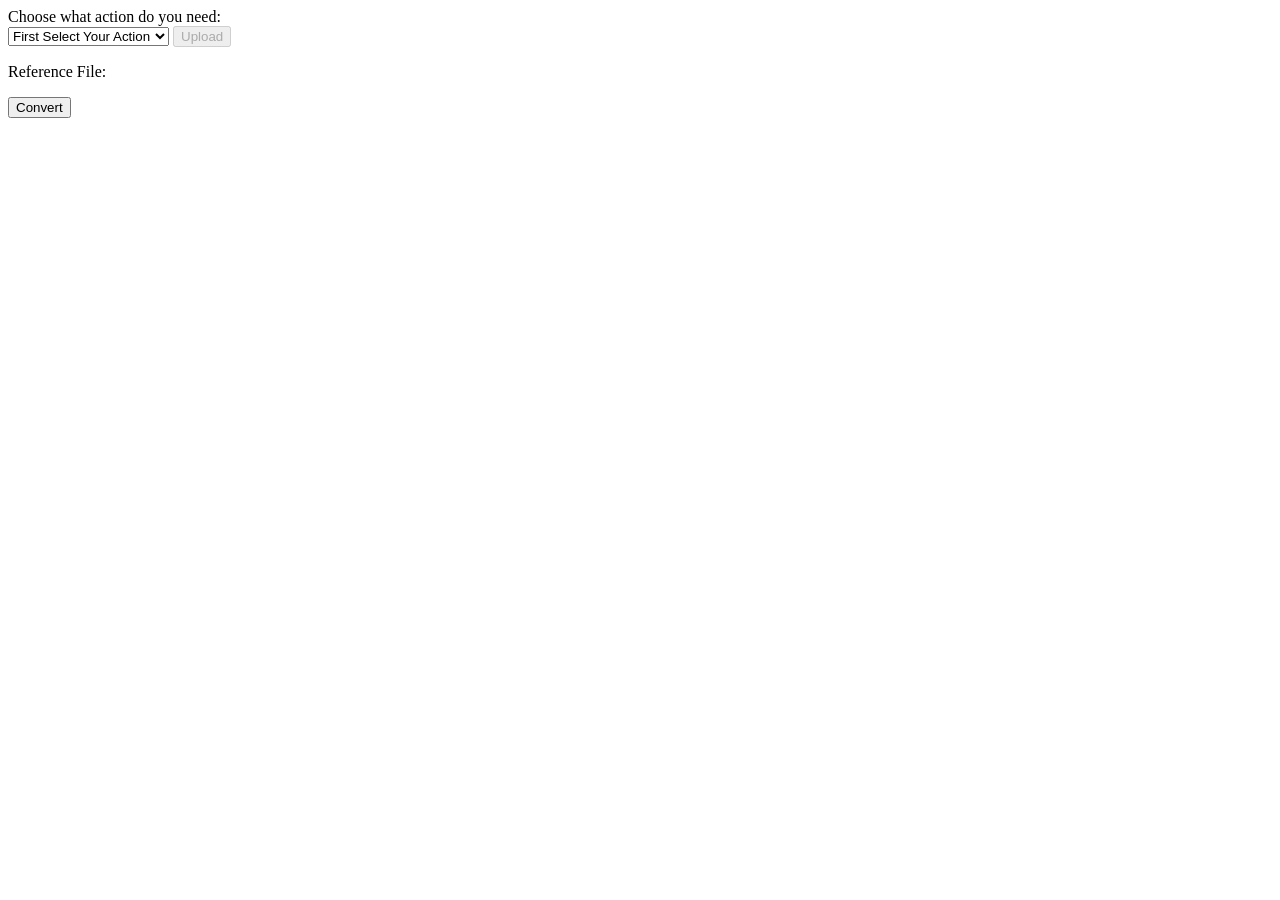
==== index.html @ 827a9321 "Merge pull request #1 from SaeidTadrisi/BugFix Bug fix" ====
<!DOCTYPE html>
<html lang="en">
<head>
  <meta charset="UTF-8">
  <meta name="viewport" content="width=device-width, initial-scale=1.0">
  <title>ARB Converter</title>
  <link rel="stylesheet" href="css/general.css">
</head>
<body>
  
  <div class="app-panel">
    <label class="label">Choose what action do you need:</label>
    <div class="select-panel">
      <select class="select-option" id="selectOption">
        <option value="" disabled selected>First Select Your Action</option>
        <option value="prepare_to_translate">Prepare To Translate</option>
        <option value="convert_translation">Convert Translation </option>
      </select>
  
      <button class="upload-button" disabled id="uploadButton">Upload</button>
      
      <input type="file" id="fileList" name="fileList" multiple style="display: none">
      <input type="text" id="referenceFile" name="referenceFile" style="display: none;">

      <input type="file" id="excelFile" name="file" style="display: none">

      <p class="hint" id="hint"></p>

      </div>


    <div class="list-div">
      <ul class="file-list" id="fileListShow"></ul>
    </div>

    <label class="refrence-label">Reference File:</label>

    <p class="ref-file" id="referenceFileShow"></p>

    <div class="error">
      <p class="error-message" id="errorMessage"></p>
    </div>

    <button class="convert-button" id="convertButton">Convert</button>
  </div>
  <script type="module" src="./scripts/homepage.js"></script>
</body>
</html>
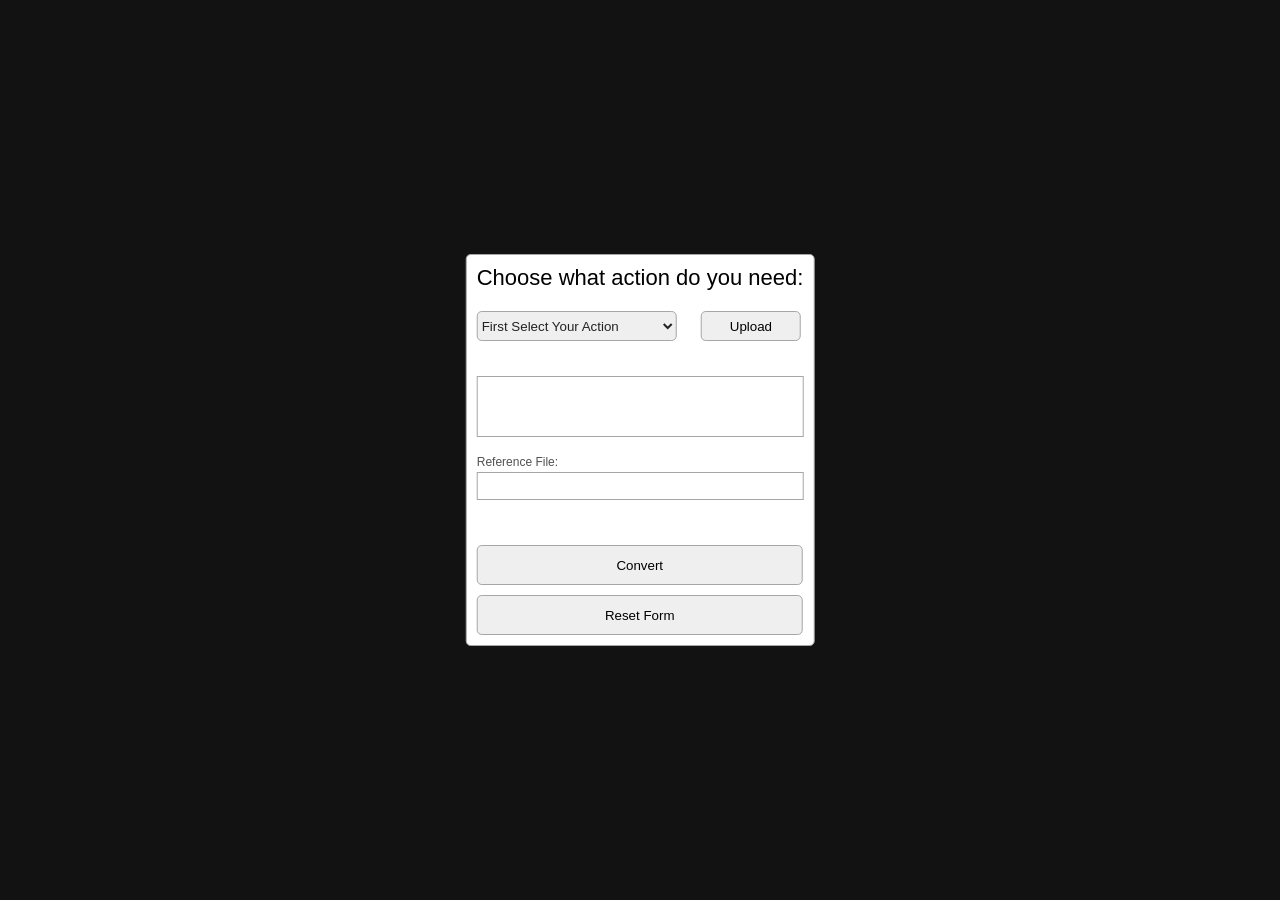
==== commit 0bf091b7: "reset form added and UX improved." ====
--- a/index.html
+++ b/index.html
@@ -17,7 +17,7 @@
         <option value="convert_translation">Convert Translation </option>
       </select>
   
-      <button class="upload-button" disabled id="uploadButton">Upload</button>
+      <button class="upload-button" id="uploadButton">Upload</button>
       
       <input type="file" id="fileList" name="fileList" multiple style="display: none">
       <input type="text" id="referenceFile" name="referenceFile" style="display: none;">
@@ -39,9 +39,12 @@
 
     <div class="error">
       <p class="error-message" id="errorMessage"></p>
+      <p class= "message" id="message"></p>
     </div>
 
     <button class="convert-button" id="convertButton">Convert</button>
+
+    <button class="reset-button" id="reset-button">Reset Form</button>
   </div>
   <script type="module" src="./scripts/homepage.js"></script>
 </body>
--- a/css/general.css
+++ b/css/general.css
@@ -0,0 +1,125 @@
+
+
+body {
+  font-family: Arial, Helvetica, sans-serif;
+  font-size: 15px;
+  background-color: rgb(18, 18, 18);
+}
+
+.app-panel {
+  background-color: rgb(255, 255, 255);
+  border: solid, 1px, rgb(166, 166, 166);
+  padding: 10px;
+  border-radius: 5px;
+  position: absolute;
+  top: 50%;
+  left: 50%;
+  transform: translate(-50%, -50%)
+}
+
+.select-option {
+  height: 30px;
+  width: 200px;
+  border: solid, 1px, rgb(166, 166, 166);
+  color: rgb(35, 35, 35);
+  border-radius: 5px;
+}
+
+.label {
+  font-size: 22px;
+  margin-bottom: 20px;
+  display: block;
+}
+
+.hint {
+  margin-top: 10px;
+  color: rgb(81, 81, 81);
+  display: block;
+  font-size: 12px;
+}
+
+.upload-button {
+  height: 30px;
+  width: 100px;
+  border: solid, 1px, rgb(166, 166, 166);
+  border-radius: 5px;
+  cursor: pointer;
+  margin-left: 20px;
+}
+
+.upload-button:hover {
+  background-color: rgba(66, 124, 151, 0.577)
+}
+
+.select-panel {
+  height: 30px;
+}
+
+.file-list {
+  list-style: none;
+  padding-top: 3px;
+  padding-left: 5px;
+  padding-bottom: 3px;
+  height: 53px;
+  margin-top: 35px;
+  border: 1px solid rgb(166, 166, 166);
+  padding-left: -20px;
+  overflow-y: auto;
+}
+
+.convert-button {
+  display: block;
+  height: 40px;
+  width: 326px;
+  border: solid, 1px, rgb(166, 166, 166);
+  margin-bottom: 10px;
+  border-radius: 5px;
+  cursor: pointer;
+}
+
+.convert-button:hover {
+  background-color: rgba(5, 52, 0, 0.521)
+}
+
+.ref-file {
+  display: block;
+  margin-top: 3px;
+  padding-top: 3px;
+  padding-left: 5px;
+  padding-bottom: 3px;
+  height: 20px;
+  border: 1px solid rgb(166, 166, 166);
+}
+
+.refrence-label {
+  font-size: 12px;
+  color: rgb(81, 81, 81);
+}
+
+.error {
+  height: 20px;
+  margin-top: 10px;
+  margin-bottom: 10px;
+}
+
+.error-message {
+  font-size: 13px;
+  color: red;
+}
+
+.message {
+  font-size: 20;
+  color: rgb(52, 255, 52);
+}
+
+.reset-button {
+  height: 40px;
+  width: 326px;
+  border: solid, 1px, rgb(166, 166, 166);
+  border-radius: 5px;
+  cursor: pointer;
+}
+
+.reset-button:hover {
+  background-color: rgba(61, 0, 0, 0.508)
+}
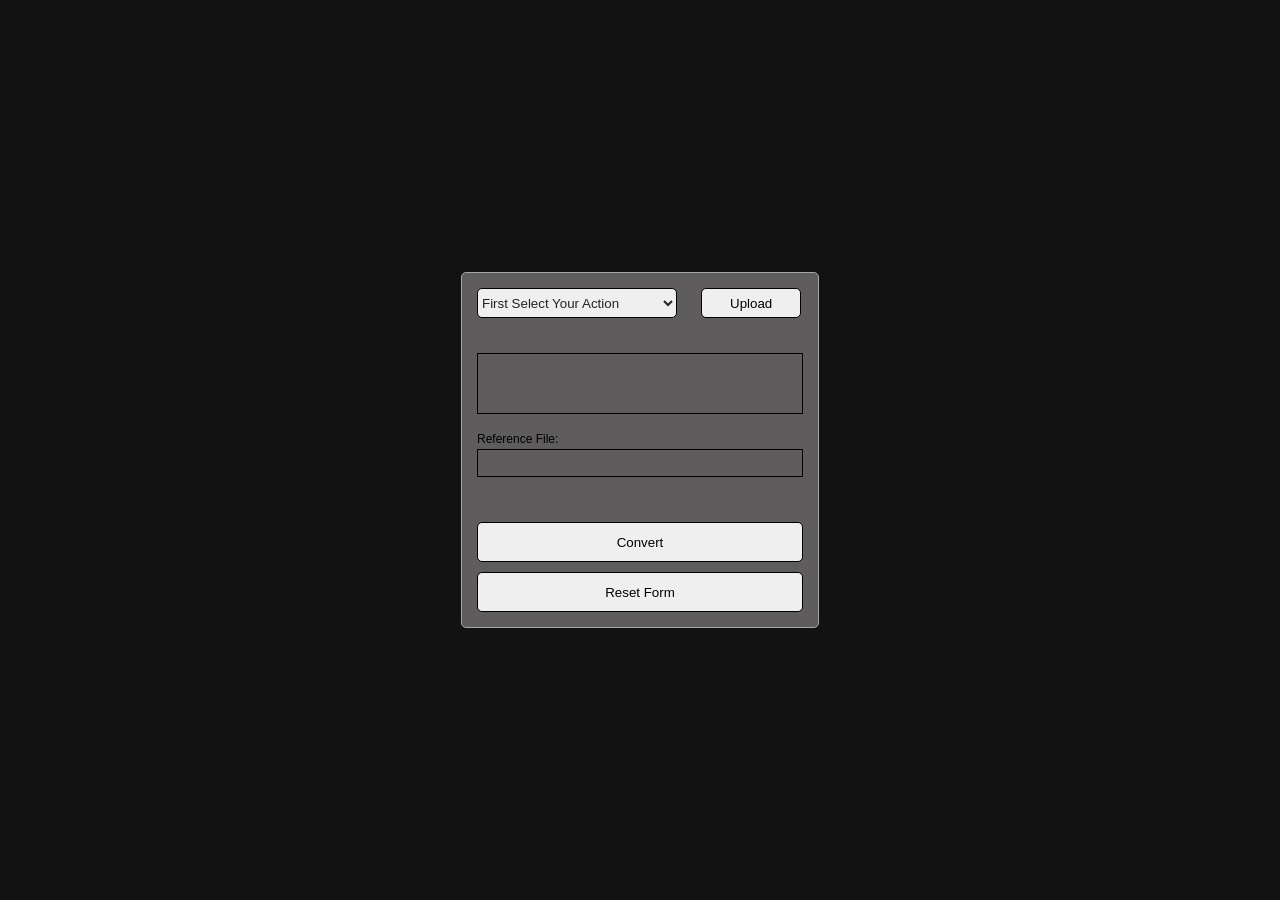
==== commit 690ad2c7: "CSS file changed." ====
--- a/index.html
+++ b/index.html
@@ -9,7 +9,6 @@
 <body>
   
   <div class="app-panel">
-    <label class="label">Choose what action do you need:</label>
     <div class="select-panel">
       <select class="select-option" id="selectOption">
         <option value="" disabled selected>First Select Your Action</option>
--- a/css/general.css
+++ b/css/general.css
@@ -7,9 +7,9 @@
 }
 
 .app-panel {
-  background-color: rgb(255, 255, 255);
+  background-color: rgb(94, 92, 92);
   border: solid, 1px, rgb(166, 166, 166);
-  padding: 10px;
+  padding: 15px;
   border-radius: 5px;
   position: absolute;
   top: 50%;
@@ -20,7 +20,7 @@
 .select-option {
   height: 30px;
   width: 200px;
-  border: solid, 1px, rgb(166, 166, 166);
+  border: solid, 1px, rgb(0, 0, 0);
   color: rgb(35, 35, 35);
   border-radius: 5px;
 }
@@ -33,7 +33,7 @@
 
 .hint {
   margin-top: 10px;
-  color: rgb(81, 81, 81);
+  color: rgb(0, 0, 0);
   display: block;
   font-size: 12px;
 }
@@ -41,7 +41,7 @@
 .upload-button {
   height: 30px;
   width: 100px;
-  border: solid, 1px, rgb(166, 166, 166);
+  border: solid, 1px, rgb(0, 0, 0);
   border-radius: 5px;
   cursor: pointer;
   margin-left: 20px;
@@ -62,7 +62,7 @@
   padding-bottom: 3px;
   height: 53px;
   margin-top: 35px;
-  border: 1px solid rgb(166, 166, 166);
+  border: 1px solid rgb(0, 0, 0);
   padding-left: -20px;
   overflow-y: auto;
 }
@@ -71,7 +71,7 @@
   display: block;
   height: 40px;
   width: 326px;
-  border: solid, 1px, rgb(166, 166, 166);
+  border: solid, 1px, rgb(0, 0, 0);
   margin-bottom: 10px;
   border-radius: 5px;
   cursor: pointer;
@@ -88,12 +88,12 @@
   padding-left: 5px;
   padding-bottom: 3px;
   height: 20px;
-  border: 1px solid rgb(166, 166, 166);
+  border: 1px solid rgb(0, 0, 0);
 }
 
 .refrence-label {
   font-size: 12px;
-  color: rgb(81, 81, 81);
+  color: rgb(0, 0, 0);
 }
 
 .error {
@@ -104,7 +104,7 @@
 
 .error-message {
   font-size: 13px;
-  color: red;
+  color: rgb(104, 10, 10);
 }
 
 .message {
@@ -115,7 +115,7 @@
 .reset-button {
   height: 40px;
   width: 326px;
-  border: solid, 1px, rgb(166, 166, 166);
+  border: solid, 1px, rgb(0, 0, 0);
   border-radius: 5px;
   cursor: pointer;
 }
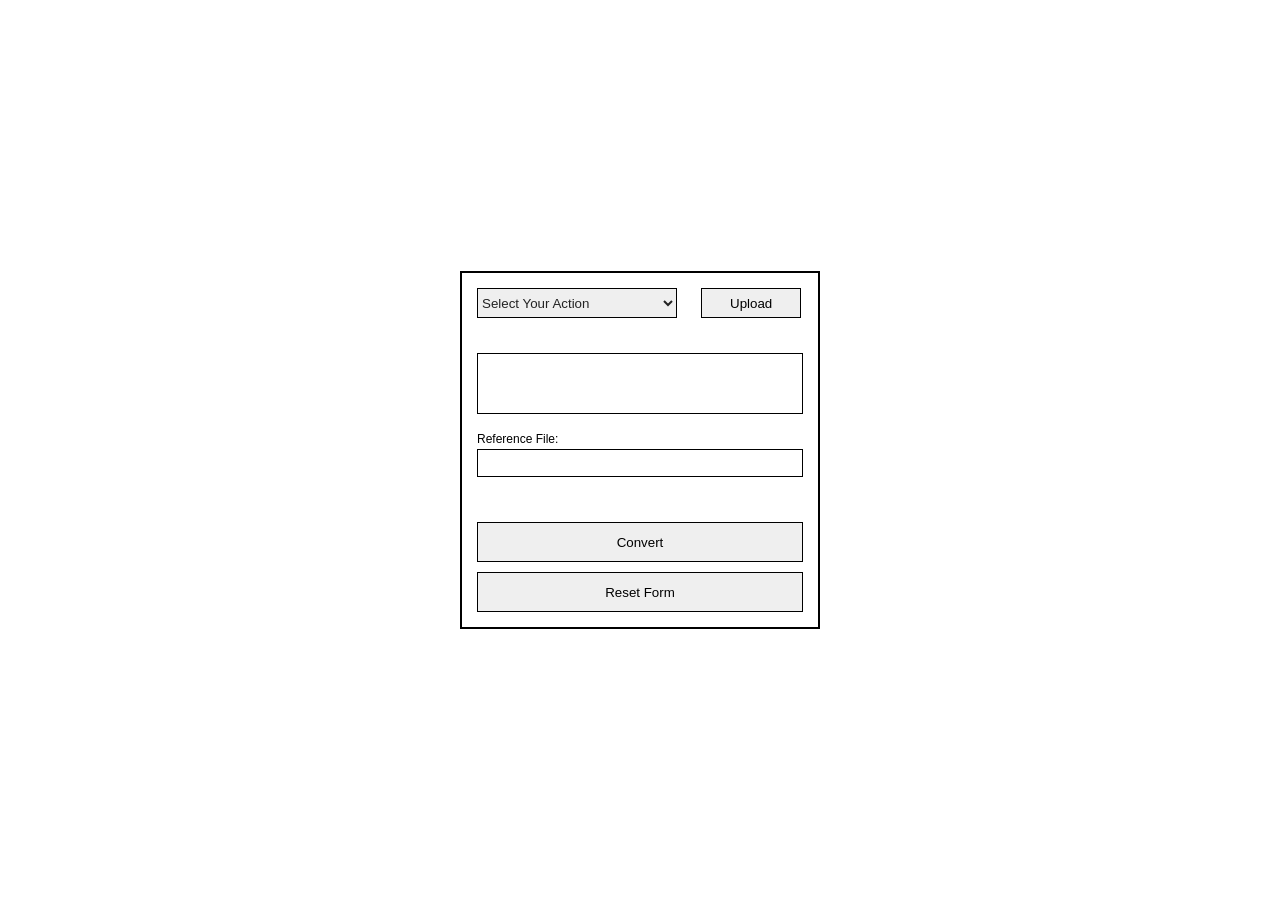
==== commit 80c5fd36: "UI changed to light view." ====
--- a/index.html
+++ b/index.html
@@ -11,7 +11,7 @@
   <div class="app-panel">
     <div class="select-panel">
       <select class="select-option" id="selectOption">
-        <option value="" disabled selected>First Select Your Action</option>
+        <option value="" disabled selected>Select Your Action</option>
         <option value="prepare_to_translate">Prepare To Translate</option>
         <option value="convert_translation">Convert Translation </option>
       </select>
@@ -43,7 +43,7 @@
 
     <button class="convert-button" id="convertButton">Convert</button>
 
-    <button class="reset-button" id="reset-button">Reset Form</button>
+    <button class="reset-button" id="resetButton">Reset Form</button>
   </div>
   <script type="module" src="./scripts/homepage.js"></script>
 </body>
--- a/css/general.css
+++ b/css/general.css
@@ -3,14 +3,13 @@
 body {
   font-family: Arial, Helvetica, sans-serif;
   font-size: 15px;
-  background-color: rgb(18, 18, 18);
+  background-color: rgb(255, 255, 255);
 }
 
 .app-panel {
-  background-color: rgb(94, 92, 92);
-  border: solid, 1px, rgb(166, 166, 166);
+  background-color: rgb(255, 255, 255);
+  border: solid, 2px, rgb(0, 0, 0);
   padding: 15px;
-  border-radius: 5px;
   position: absolute;
   top: 50%;
   left: 50%;
@@ -22,7 +21,6 @@
   width: 200px;
   border: solid, 1px, rgb(0, 0, 0);
   color: rgb(35, 35, 35);
-  border-radius: 5px;
 }
 
 .label {
@@ -42,7 +40,6 @@
   height: 30px;
   width: 100px;
   border: solid, 1px, rgb(0, 0, 0);
-  border-radius: 5px;
   cursor: pointer;
   margin-left: 20px;
 }
@@ -73,7 +70,6 @@
   width: 326px;
   border: solid, 1px, rgb(0, 0, 0);
   margin-bottom: 10px;
-  border-radius: 5px;
   cursor: pointer;
 }
 
@@ -108,7 +104,7 @@
 }
 
 .message {
-  font-size: 20;
+  font-size: 13px;
   color: rgb(52, 255, 52);
 }
 
@@ -116,7 +112,6 @@
   height: 40px;
   width: 326px;
   border: solid, 1px, rgb(0, 0, 0);
-  border-radius: 5px;
   cursor: pointer;
 }
 
